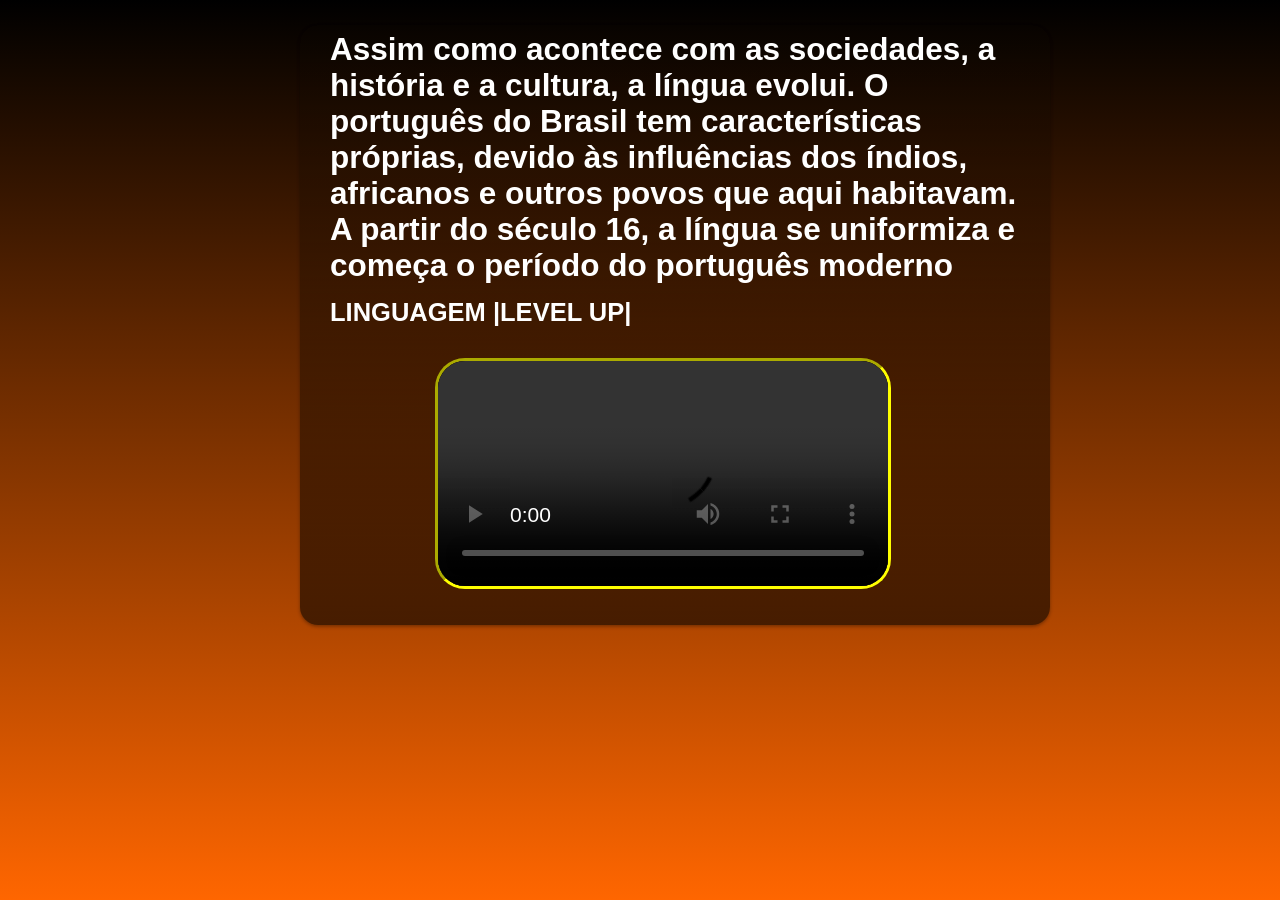
==== site1.html @ 15f2d410 "," ====
<!DOCTYPE html>
<html lang="en">
<head>
    <meta charset="UTF-8">
    <meta http-equiv="X-UA-Compatible" content="IE=edge">
    <meta name="viewport" content="width=device-width, initial-scale=1.0">
    <link rel="stylesheet" href="../CSS/index1.css">
    <title>Document</title>
</head>
<body>

<div class="area" >
            <ul class="circles">
                    <li></li>
                    <li></li>
                    <li></li>
                    <li></li>
                    <li></li>
                    <li></li>
                    <li></li>
                    <li></li>
                    <li></li>
                    <li></li>
            </ul>
            <div class="center">
                <div class="article-card">
                  <div class="content">
                    <h2 class="date">Assim como acontece com as sociedades, a história e a cultura,
                        a língua evolui. O português do Brasil tem
                        características próprias, devido às influências dos índios, africanos e outros
                        povos que aqui habitavam. A partir do século 16, a língua se uniformiza e começa o período do português moderno</h2>
                    <h1 class="title">LINGUAGEM |LEVEL UP|</h1>
                    <iframe src="../Videos/Video2.mp4" frameborder="100"></iframe>
                  </div>
                </div>
              </div>
    </div >

</body>
</html>
---- CSS/index1.css ----
@import "https://fonts.googleapis.com/css?family=Exo:400,700";*{margin:0;padding:0}body{font-family:'Exo',sans-serif}.context{width:100%;position:absolute;top:50vh}.area{background:linear-gradient(#000,#f60);background:-webkit-linear-gradient(to left,#fff,#4e54c8);width:100%;height:100vh}.circles{position:absolute;top:0;left:0;width:100%;height:100%;overflow:hidden}.circles li{position:absolute;display:block;list-style:none;width:20px;height:20px;background:rgba(0,0,0,0.2);animation:animate 25s linear infinite;bottom:-150px}.circles li:nth-child(1){left:25%;width:80px;height:80px;animation-delay:0}.circles li:nth-child(2){left:10%;width:20px;height:20px;animation-delay:2s;animation-duration:12s}.circles li:nth-child(3){left:70%;width:20px;height:20px;animation-delay:4s}.circles li:nth-child(4){left:40%;width:60px;height:60px;animation-delay:0;animation-duration:18s}.circles li:nth-child(5){left:65%;width:20px;height:20px;animation-delay:0}.circles li:nth-child(6){left:75%;width:110px;height:110px;animation-delay:3s}.circles li:nth-child(7){left:35%;width:150px;height:150px;animation-delay:7s}.circles li:nth-child(8){left:50%;width:25px;height:25px;animation-delay:15s;animation-duration:45s}.circles li:nth-child(9){left:20%;width:15px;height:15px;animation-delay:2s;animation-duration:35s}.circles li:nth-child(10){left:85%;width:150px;height:150px;animation-delay:0;animation-duration:11s}@keyframes animate{0%{transform:translateY(0) rotate(0deg);opacity:1;border-radius:0}100%{transform:translateY(-1000px) rotate(720deg);opacity:0;border-radius:50%}}.center{transform:scale(1.5);width:500px;padding-top:100px;padding-left:340px;display:flex;align-items:center;justify-content:center}.article-card{width:500px;height:400px;border-radius:12px;overflow:hidden;position:relative;font-family:Arial,Helvetica,sans-serif;box-shadow:0 1px 3px rgba(0,0,0,0.12),0 1px 2px rgba(0,0,0,0.24);transition:all 300ms}.article-card:hover{transform:translateY(-2px);box-shadow:0 14px 28px rgba(0,0,0,0.25),0 10px 10px rgba(0,0,0,0.22)}.article-card .content{box-sizing:border-box;width:100%;position:absolute;padding:30px 20px 20px;height:auto;bottom:0;background:linear-gradient(transparent,rgba(0,0,0,0.6))}.article-card .date,.article-card .title{margin:0}.article-card .date{font-size:21px;color:#fff;margin-bottom:10px}.article-card .title{font-size:17px;color:#fff;margin-bottom:00px}iframe{margin-left:70px;margin-top:20px;border-radius:20px;border-color:#ff0}
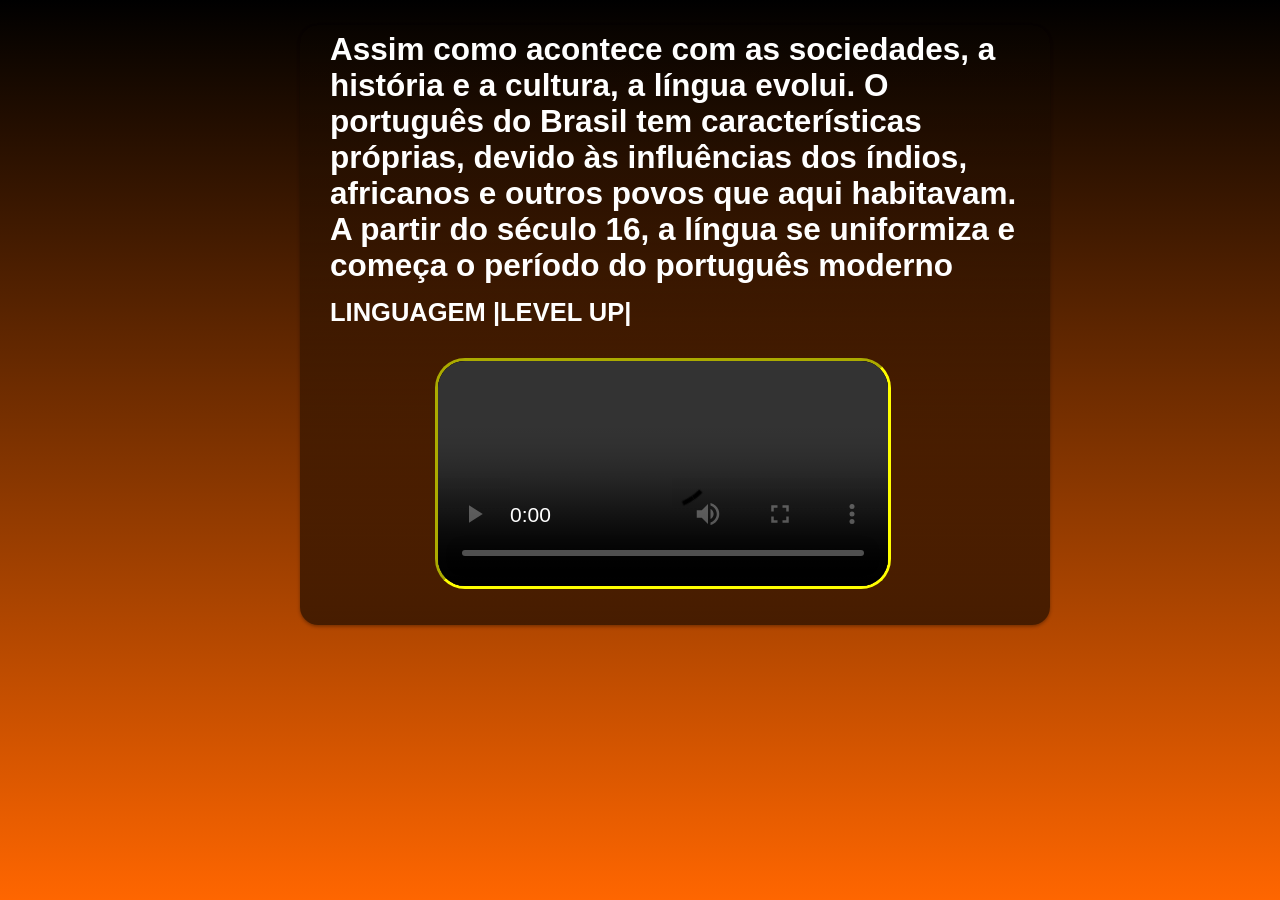
==== commit 4de03097: "Update site1.html" ====
--- a/site1.html
+++ b/site1.html
@@ -4,7 +4,7 @@
     <meta charset="UTF-8">
     <meta http-equiv="X-UA-Compatible" content="IE=edge">
     <meta name="viewport" content="width=device-width, initial-scale=1.0">
-    <link rel="stylesheet" href="../CSS/index1.css">
+    <link rel="stylesheet" href="CSS/index1.css">
     <title>Document</title>
 </head>
 <body>
@@ -30,11 +30,11 @@
                         características próprias, devido às influências dos índios, africanos e outros
                         povos que aqui habitavam. A partir do século 16, a língua se uniformiza e começa o período do português moderno</h2>
                     <h1 class="title">LINGUAGEM |LEVEL UP|</h1>
-                    <iframe src="../Videos/Video2.mp4" frameborder="100"></iframe>
+                    <iframe src="Videos/Video2.mp4" frameborder="100"></iframe>
                   </div>
                 </div>
               </div>
     </div >
 
 </body>
-</html>+</html>
